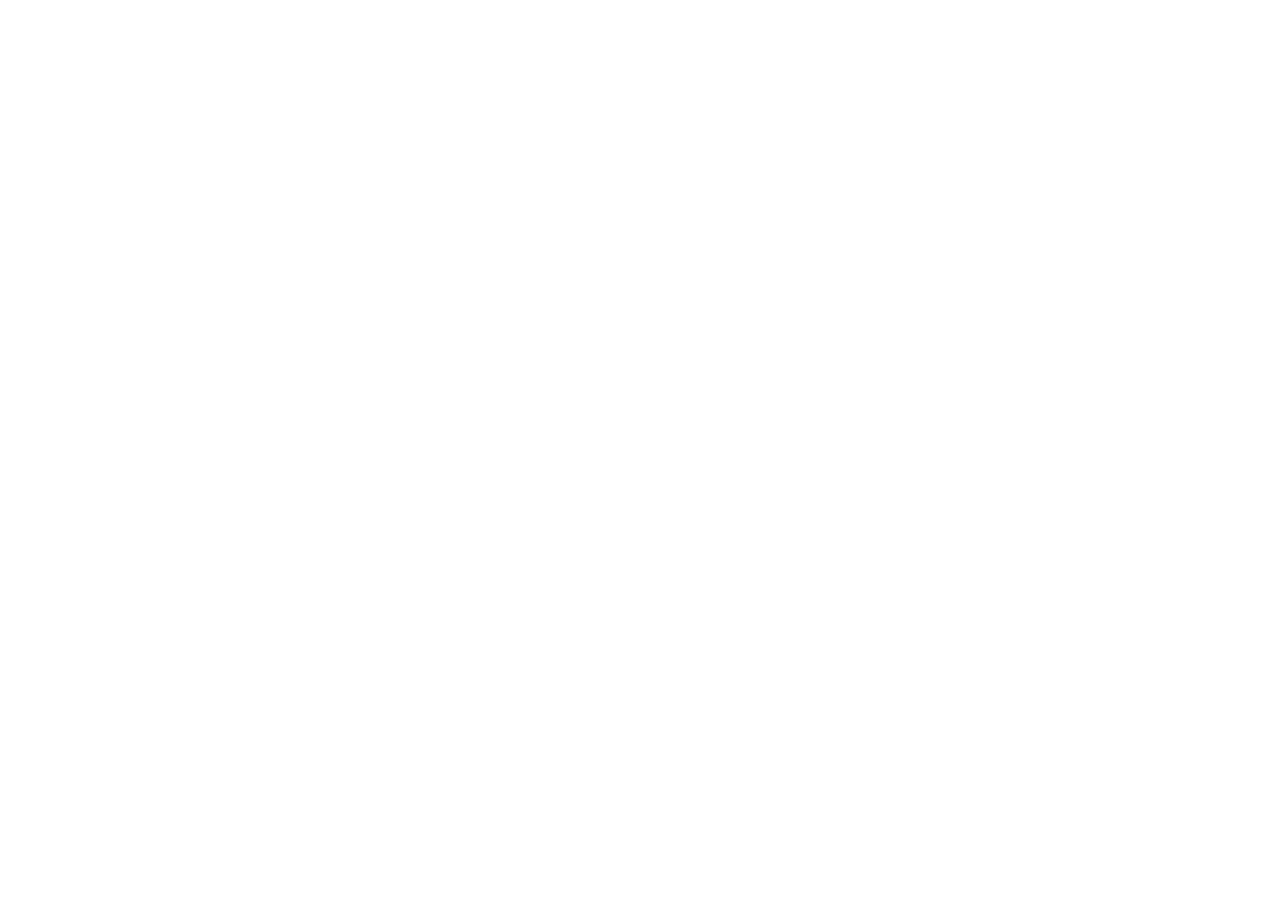
==== index.html @ fb558652 "Put boilerplate html code" ====
<!DOCTYPE html>
<html lang="en">
  <head>
    <meta charset="UTF-8" />
    <meta http-equiv="X-UA-Compatible" content="IE=edge" />
    <meta name="viewport" content="width=device-width, initial-scale=1.0" />
    <title>SNC Recipes</title>
  </head>
  <body></body>
</html>
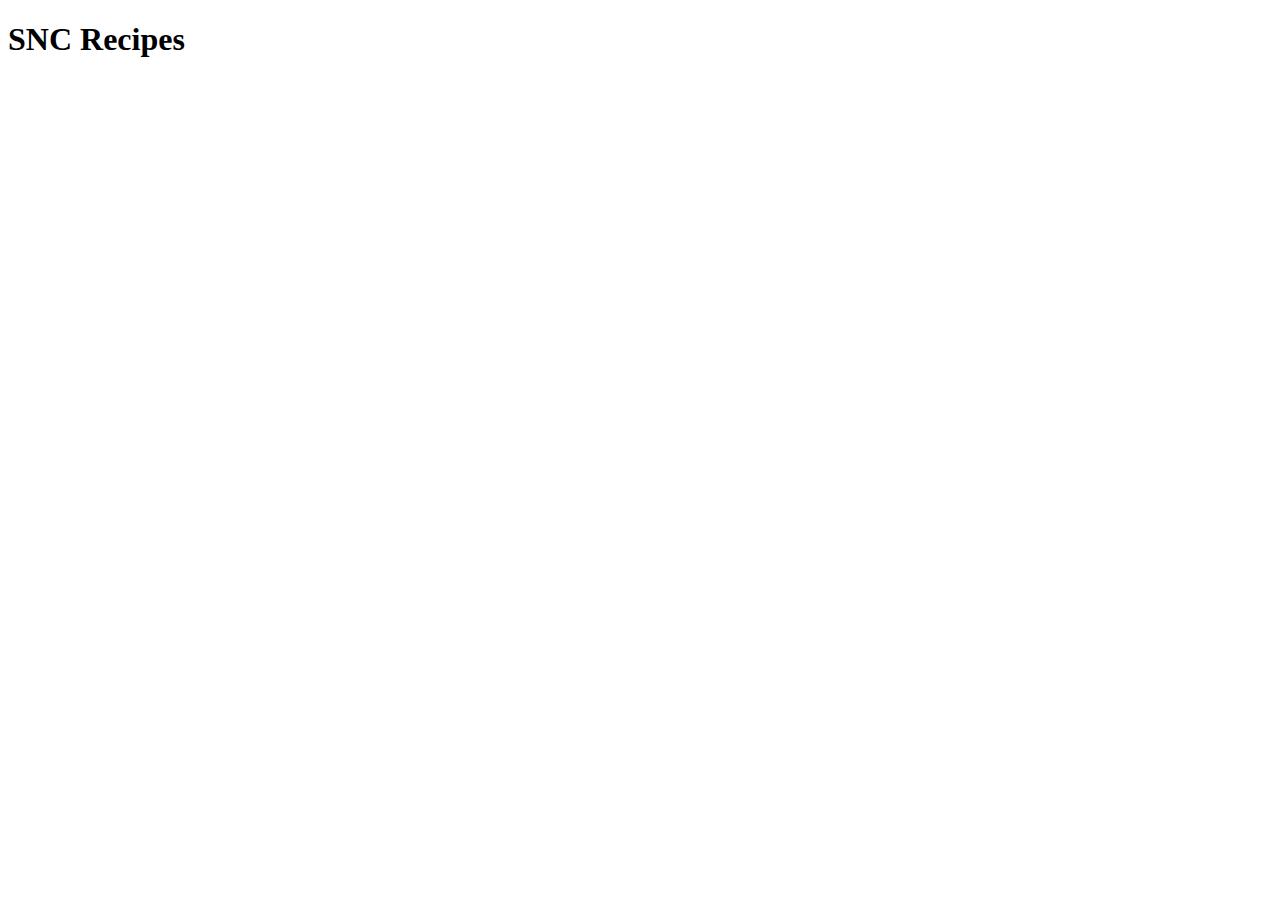
==== commit 8d7f344b: "Put h1 page title" ====
--- a/index.html
+++ b/index.html
@@ -6,5 +6,7 @@
     <meta name="viewport" content="width=device-width, initial-scale=1.0" />
     <title>SNC Recipes</title>
   </head>
-  <body></body>
+  <body>
+    <h1>SNC Recipes</h1>
+  </body>
 </html>
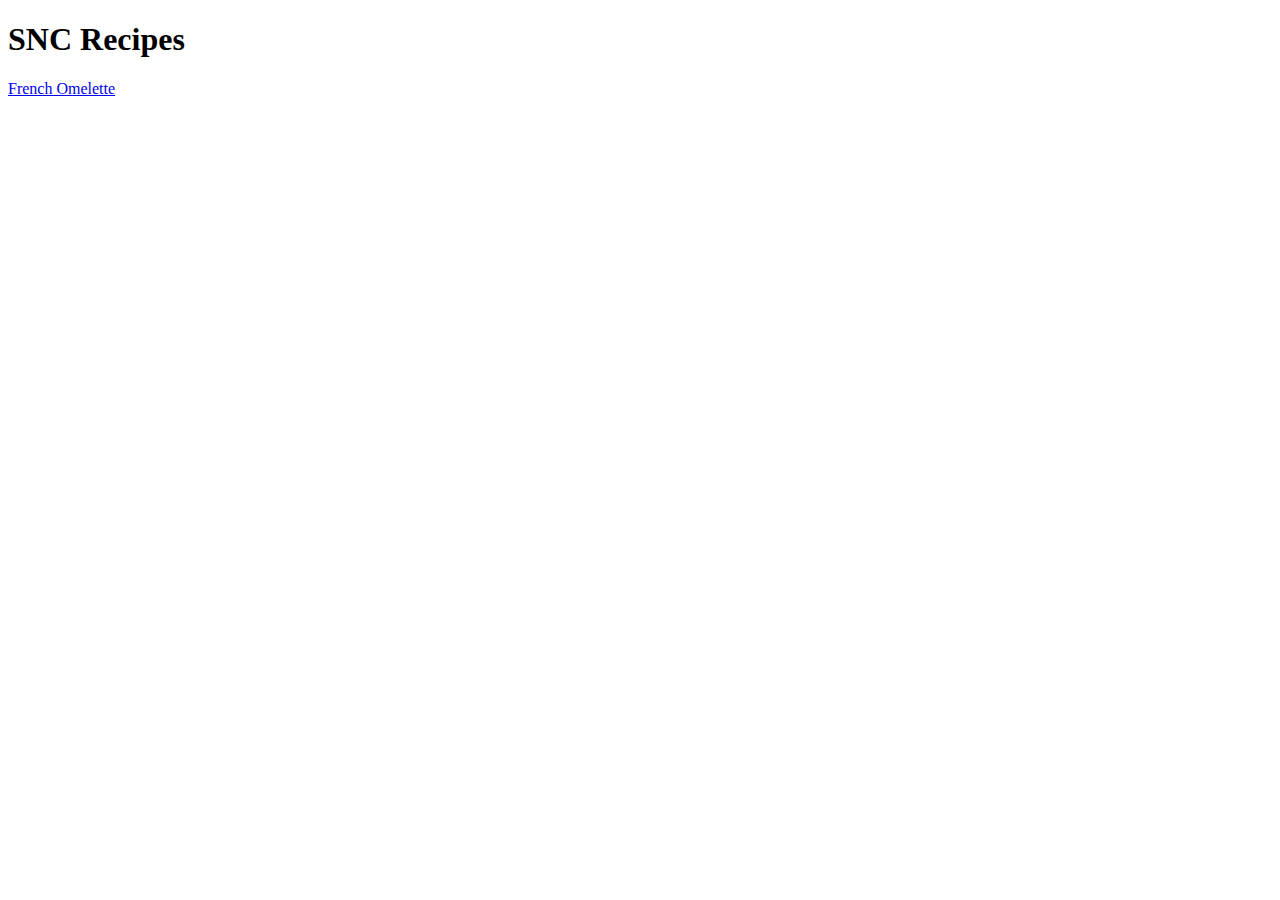
==== commit 1c8ac46f: "Link to french-omelette.html from index.html" ====
--- a/index.html
+++ b/index.html
@@ -8,5 +8,6 @@
   </head>
   <body>
     <h1>SNC Recipes</h1>
+    <a href="recipes/french-omelette.html">French Omelette</a>
   </body>
 </html>
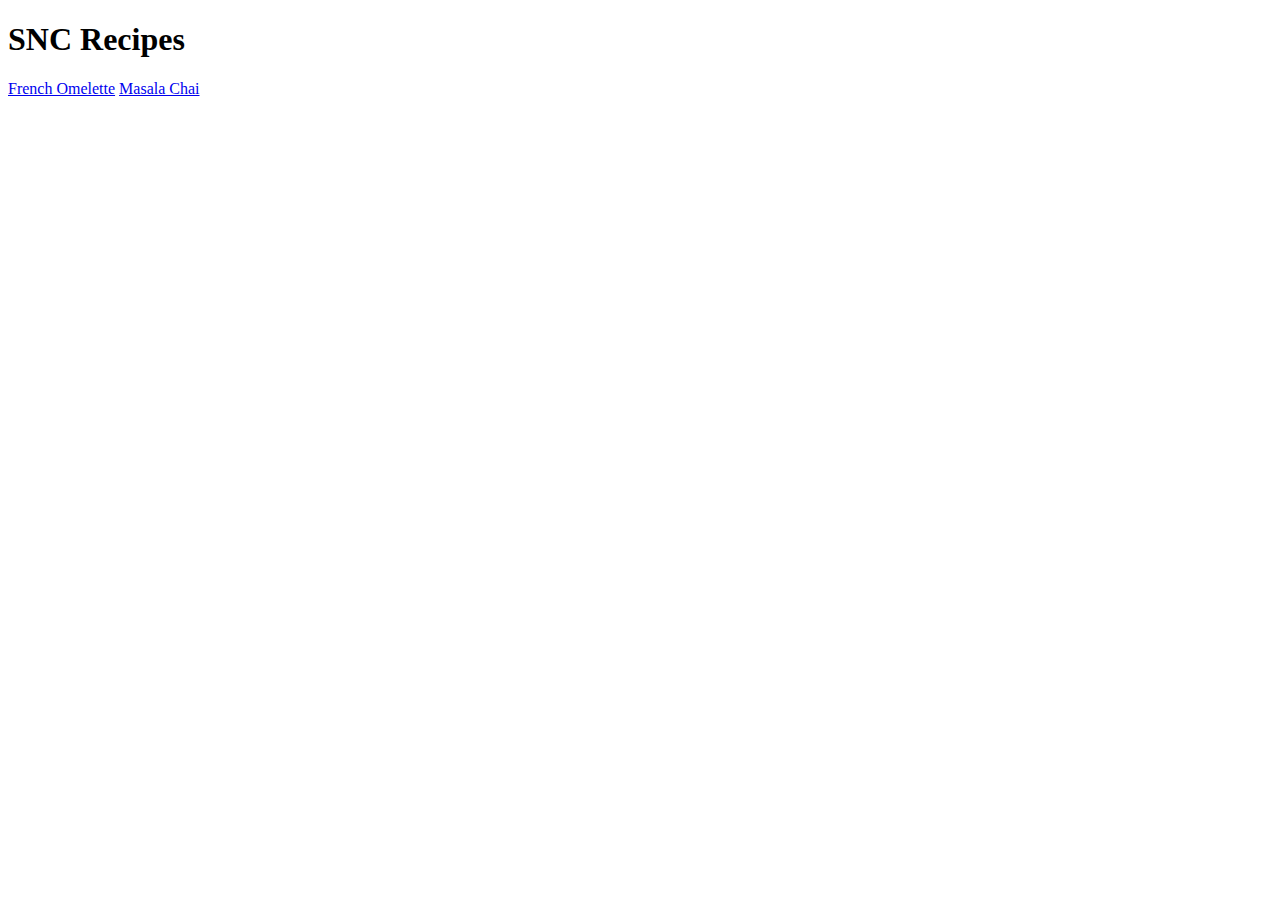
==== commit 4bc84f17: "Link to masala-chai.html from index.html" ====
--- a/index.html
+++ b/index.html
@@ -9,5 +9,6 @@
   <body>
     <h1>SNC Recipes</h1>
     <a href="recipes/french-omelette.html">French Omelette</a>
+    <a href="recipes/masala-chai.html">Masala Chai</a>
   </body>
 </html>
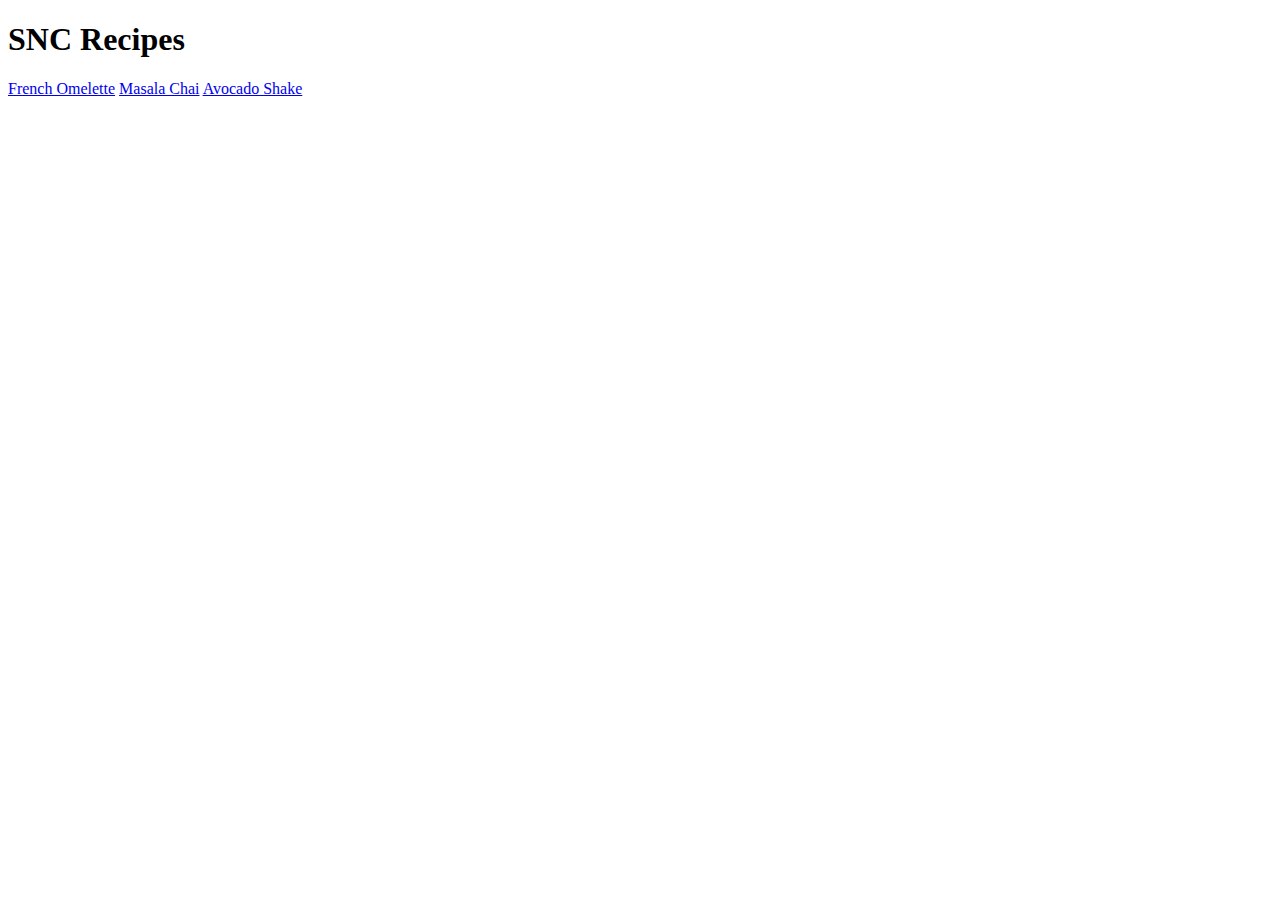
==== commit 4432d988: "Link to avocado-shake.html from index.html" ====
--- a/index.html
+++ b/index.html
@@ -10,5 +10,6 @@
     <h1>SNC Recipes</h1>
     <a href="recipes/french-omelette.html">French Omelette</a>
     <a href="recipes/masala-chai.html">Masala Chai</a>
+    <a href="recipes/avocado-shake.html">Avocado Shake</a>
   </body>
 </html>
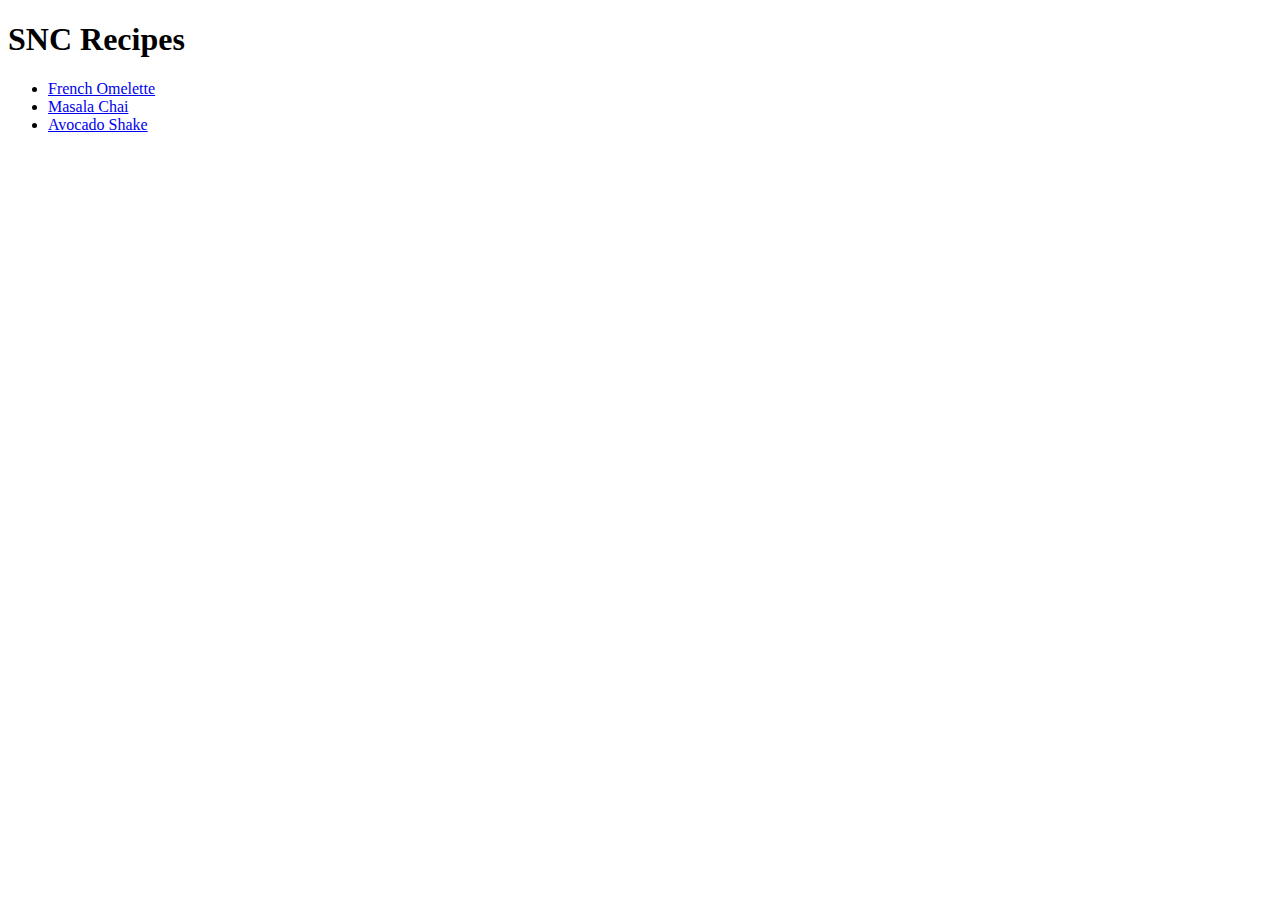
==== commit 48e19ed5: "Put links into ul list" ====
--- a/index.html
+++ b/index.html
@@ -8,8 +8,10 @@
   </head>
   <body>
     <h1>SNC Recipes</h1>
-    <a href="recipes/french-omelette.html">French Omelette</a>
-    <a href="recipes/masala-chai.html">Masala Chai</a>
-    <a href="recipes/avocado-shake.html">Avocado Shake</a>
+    <ul>
+      <li><a href="recipes/french-omelette.html">French Omelette</a></li>
+      <li><a href="recipes/masala-chai.html">Masala Chai</a></li>
+      <li><a href="recipes/avocado-shake.html">Avocado Shake</a></li>
+    </ul>
   </body>
 </html>
